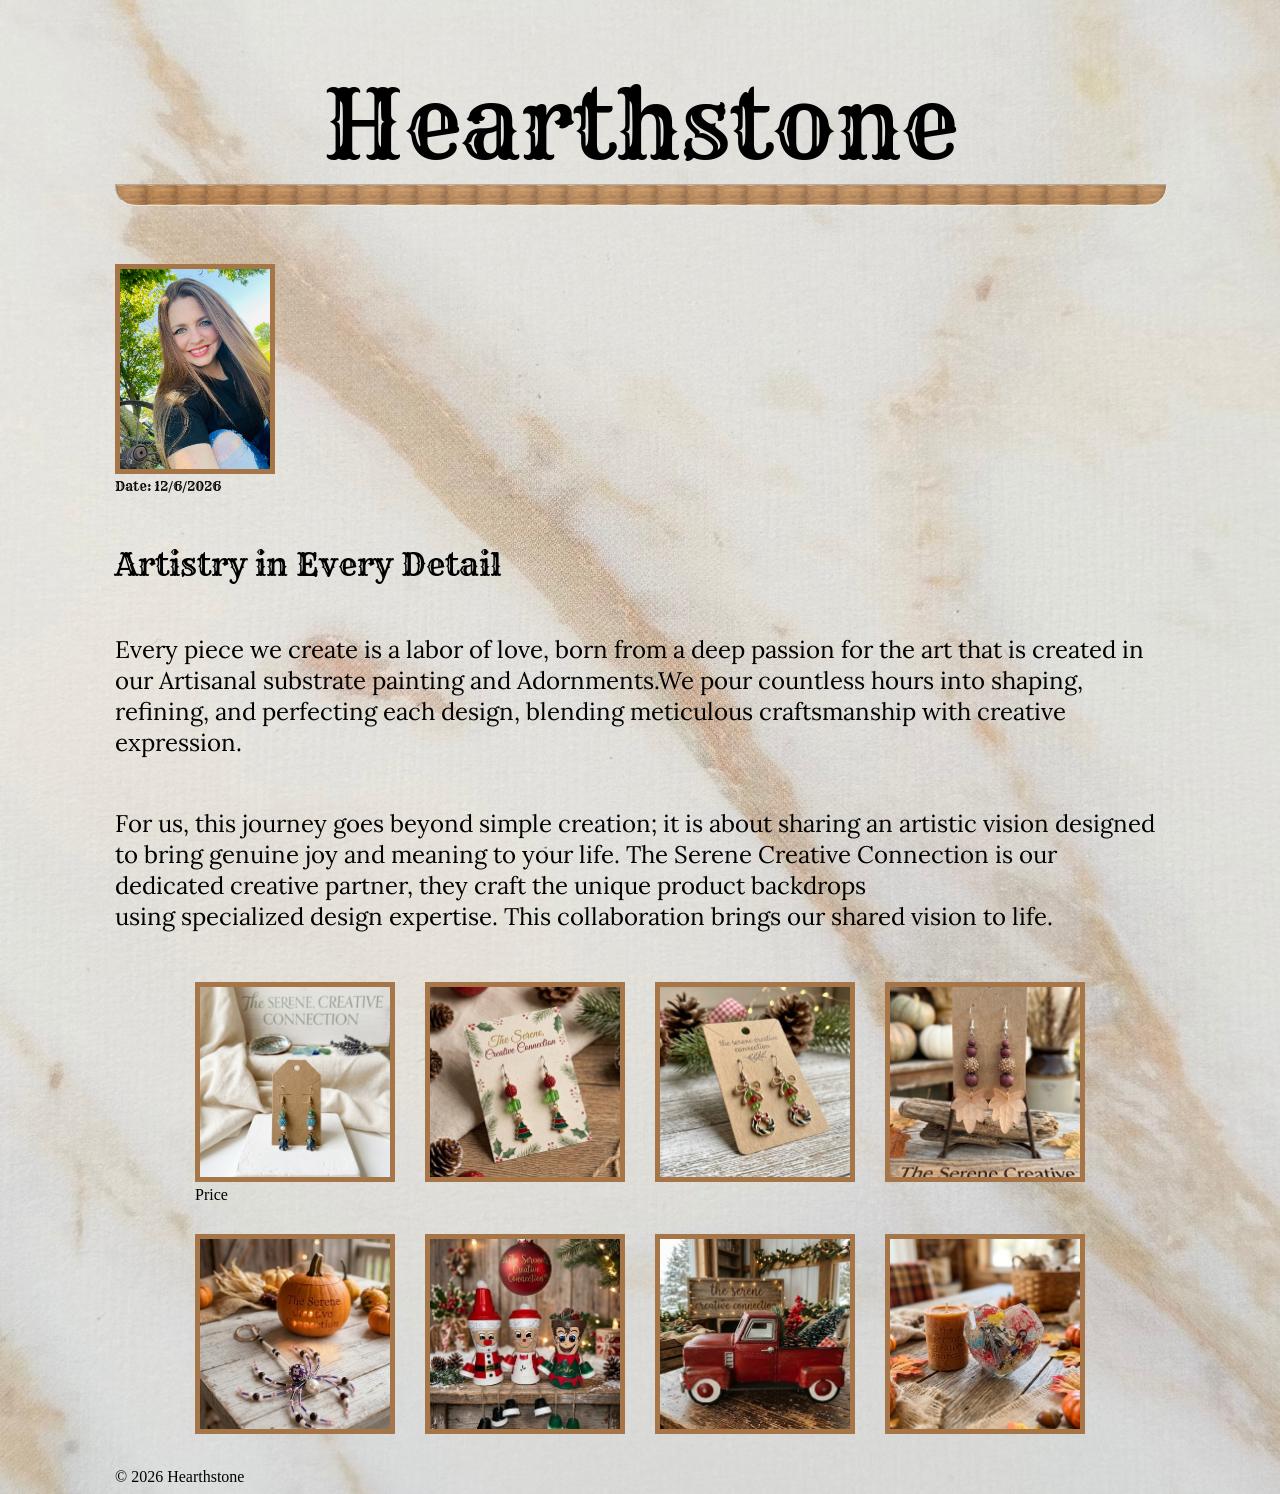
==== ambersHearthstoneSite.html @ c28906b8 "Initial commit" ====
<!DOCTYPE html>
<html lang="en">
    <head>
        <meta charset="UTF-8">
        <title>Hearthstone</title>
        <link rel="stylesheet" href="ambersHarthstoneSite.css">  <!--To the Master CSS-->
        <link rel="preconnect" href="https://fonts.googleapis.com">
        <link rel="preconnect" href="https://fonts.gstatic.com" crossorigin>
        <link href="https://fonts.googleapis.com/css2?family=Alkatra:wght@400..700&family=Lora:ital,wght@0,400..700;1,400..700&family=Rye&display=swap" rel="stylesheet">
    </head>
    <body>
        <div class="mainContainer">
            <header>
                <h1>Hearthstone</h1>
                <hr>
            </header>
            <main>
                <div class="imageForAuthor">
                    <img src="IMG_ambersPhotoforHearthstoneSite.jpg" alt="A warm, smiling woman with long red hair wearing a black top, posing outdoors with trees and greenery in the background.">  <!--Image of Author-->
                    <div id="date-display">Date: </div>
                </div>
                <div class="linkTag"><p><a></a></p></div> <!--FaceBookLink-->
                <section>   <!--Title of this exclamation of the paragraph-->
                    <h2 class="paragraphHeader">Artistry in Every Detail</h2> 
                    <!--Statement of what drives you and why you do it.-->
                    <p class="aboutUs">
                        Every piece we create is a labor of love, born from a deep passion for
                        the art that is created in our Artisanal substrate painting and Adornments.We pour countless hours into shaping,
                        refining, and perfecting each design, blending meticulous craftsmanship
                        with creative expression.
                    </p>
                    <p class="aboutUs"> 
                        For us, this journey goes beyond simple creation;
                        it is about sharing an artistic vision designed to bring genuine joy and meaning
                        to your life. The Serene Creative Connection is our dedicated creative partner, they craft the unique product backdrops<br>
                        using specialized design expertise. This collaboration brings our shared vision to life.
                    </p>
                </section>
                <div class="adornments">   <!--Images of Top Work that got most attention-->
                    <div class="wrapper">
                        <a href="OceanTurtleEarrings.html" target="_blank">
                            <img src="IMG_OceanTurtleEarrings.jpg" alt="Dangling earings featuring blue and green beads and dark turtle charms,
                             displayed on a brown card against a backdrop of draped fabric, an abalone shell, and lavender springs.">
                        </a><div class="overlay">Price</div>
                    </div>
                    <div>    
                        <a href="christmasTreeEarrings.html" target="_blank">
                            <img src="IMG_christmasTreeEarrings.jpg" alt="Festive dangling earings featuring a Christmas tree charm, green bead,
                             and red textured bead, displayed on holiday themed card surrounded by pinecones.">
                        </a>
                    </div>
                    <div>
                        <a href="christmasWreathEarrings.html" target="_blank">
                            <img src="IMG_christmasWreathEarrings.jpg" alt="Holiday dangling earings featuring a metallic bow,
                             small green and read beads, and festive Christmas wreath charm at the bottom.">
                        </a>
                    </div>
                    <div>
                        <a href="fallLeafEarrings.html" target="_blank">
                            <img src="IMG_fallLeafEarrings.jpg" alt="Dangling earings featuring purple and textured beige beads above a leaf shaped charm,
                             displaying on a jewelry card resting on miniature easel.">
                        </a>
                    </div>
                </div>
                <div class="artisanalSubstrate">
                    <a href="spiderKeyChain.html" target="_blank">
                        <img src="IMG_spiderKeyChain.jpg" alt="A beaded spider keychain with a patterned purple body, pink and white beaded legs,
                         resting on rustic wooden table in front of a small glowing pumpkin.">
                    </a>
                    <a href="potPeople.html" target="_blank">
                        <img src="IMG_potPeople.jpg" alt="Three decorative figurines styled like Santa Claus, Mrs. Claus, and a elf,
                         crafted from painted flower pots and sitting together on a ledge amidst holiday greenery and pinecones.">
                    </a>
                    <a href="chrismasTruk.html" target="_blank">
                        <img src="IMG_chrismasTruk.jpg" alt="A vintage style red toy truck carrying a miniature Christmas tree, red berries,
                         and a pinecone in its truck bed, parked on a wood surface in front of a sign reading 'The Serene Creative Connection.'">
                    </a>
                    <a href="resinHeart.html" target="_blank">
                        <img src="IMG_resinHeart.jpg" alt="A cylindrical pillar candle stamped with 'the serene creative connection' siting beside a heart shaped resin pice
                         featuring Jack and Sally resting on a surface decorated with autumn leaves and miniature pumpkins.">
                    </a>
                </div>
                <div>  <!--For other pages to go and see you work.-->
                    <a></a>
                    <a></a>
                </div>
            </main>
            <footer>&copy; 2026 Hearthstone</footer>  <!--Copy right tag-->
            <script>
                document.getElementById("date-display").innerHTML = "Date: " + new Date().toLocaleDateString();
                console.log("Current date displayed: " + new Date().toLocaleDateString());
            </script>
        </div>
    </body>
</html>
---- ambersHarthstoneSite.css ----
/*About Us Home Page*/

header > h1 {
    font-family: "Rye", serif;
    font-size: 6rem;
    font-weight:400;
    font-style: normal;
    text-align: center;
}

hr {
    background-image: url(IMG_wood.jpg);
    background-repeat: x;
    background-size: contain;
    width: 1050px;
    height: 20px;
    opacity: 0.7;  
    border-bottom-left-radius: 20px;
    border-bottom-right-radius: 20px;
    margin-top: -65px;
}

body {
    background-image: url(IMAGE_forHearthstoneBackground.jpeg);
    background-size: cover;
    background-repeat: no-repeat;
}

#date-display {
    font-family: "Rye", serif;
    font-optical-sizing: auto;
    font-weight: 300;
    font-style: normal;
    font-size: 0.8rem;
}

.mainContainer {
    max-width: 1050px;
    margin: 0 auto;
}

.imageForAuthor > img {
    width: 150px;
    height: 200px;
    margin-top: 50px;
    border: 5px solid rgb(166, 118, 72);
}


.paragraphHeader {
    font-family: "Rye", serif;
    font-weight: 400;
    font-style: normal;
    font-size: 2rem;
    margin-top: 50px;
}

p.aboutUs {
    font-family: "Lora", serif;
    font-optical-sizing: auto;
    font-weight: 400;
    font-style: normal;
    font-size: 1.5rem;
    margin-top: 50px;
    margin-bottom: 50px;
}

.adornments {
    display: flex;
    flex-direction: row;
    justify-content: center;
    margin: 30px;
    gap: 30px;
}

.adornments > div > a > img {
    width: 200px;
    height: 200px;
    object-fit: cover;
    box-sizing: border-box;
    border: 5px solid rgb(166, 118, 72);
}

.adornments > div > a > img:hover {
    cursor: pointer;
    transition: 0.3s cubic-bezier(1, 0, 0, 1);
    transform: scale(1.1);
    box-shadow: 0px 10px 20px rgba(0, 0, 2);
}

.artisanalSubstrate {
    display: flex;
    flex-direction: row;
    justify-content: center;
    margin: 30px;
    gap: 30px;
}

.artisanalSubstrate > a > img {
    width: 200px;
    height: 200px;
    object-fit: cover;
    box-sizing: border-box;
    border: 5px solid rgb(166, 118,72);
}

.artisanalSubstrate > a > img:hover {
    cursor: pointer;
    transition: 0.3s cubic-bezier(1, 0, 0, 1);
    transform: scale(1.1);
    box-shadow: 0px 10px 20px rgba(0, 0, 2);
}

/*Ocean Turtle Earrings Page*/

.oceanEarringImg {
    display: flex;
    justify-content: center;
    flex-direction: column;
    align-items: center;
}

.oceanEarringImg > img {
    width: 450px;
    height: 550px;
    margin-top: 50px;
    border: 5px solid rgb(166, 118, 72);
}

.turtleEarringsHeader {
    text-align: center;
}

.turtleEarringsHeader > h2 {
    font-family: "Rye", serif;
    font-weight: 400;
    font-style: normal;
    font-size: 2rem;
    margin-top: 100px;
}

.turtleEarrings {
    font-family: "Lora", serif;
    font-optical-sizing: auto;
    font-weight: 400;
    font-style: normal;
    font-size: 1.5rem;
    margin-top: 50px;
    margin-bottom: 50px;
    text-align: left; 
}

/*Christmas Tree Earrings Page*/

.christmasTreeImg {
    display: flex;
    justify-content: center;
    flex-direction: column;
    align-items: center;
}


.christmasTreeImg > img {
    width: 450px;
    height: 450px;
    margin-top: 50px;
    border: 5px solid rgb(166, 118, 72);
}

.christmasTreeEarringsHeader {
    text-align: center;
}

.christmasTreeEarringsHeader > h2 {
    font-family: "Rye", serif;
    font-weight: 400;
    font-style: normal;
    font-size: 2rem;
    margin-top: 100px;
}

.christmasTreeEarrings {
    font-family: "Lora", serif;
    font-optical-sizing: auto;
    font-weight: 400;
    font-style: normal;
    font-size: 1.5rem;
    margin-top: 50px;
    margin-bottom: 50px;
    text-align: left;
}

/*Christmas Wreath Earrings Page*/

.christmasWreathImg {
    display: flex;
    justify-content: center;
    flex-direction: column;
    align-items: center;
}

.christmasWreathImg > img {
    width: 550px;
    height: 500px;
    margin-top: 50px;
    border: 5px solid rgb(166, 118, 72);
}

.christmasWreathEarringsHeader {
    text-align: center;
}

.christmasWreathEarringsHeader > h2 {
    font-family: "Rye", serif;
    font-weight: 400;
    font-style: normal;
    font-size: 2rem;
    margin-top: 100px;
}

.christmasWreathEarrings {
    font-family: "Lora", serif;
    font-optical-sizing: auto;
    font-weight: 400;
    font-style: normal;
    font-size: 1.5rem;
    margin-top: 50px;
    margin-bottom: 50px;
    text-align: left;
}
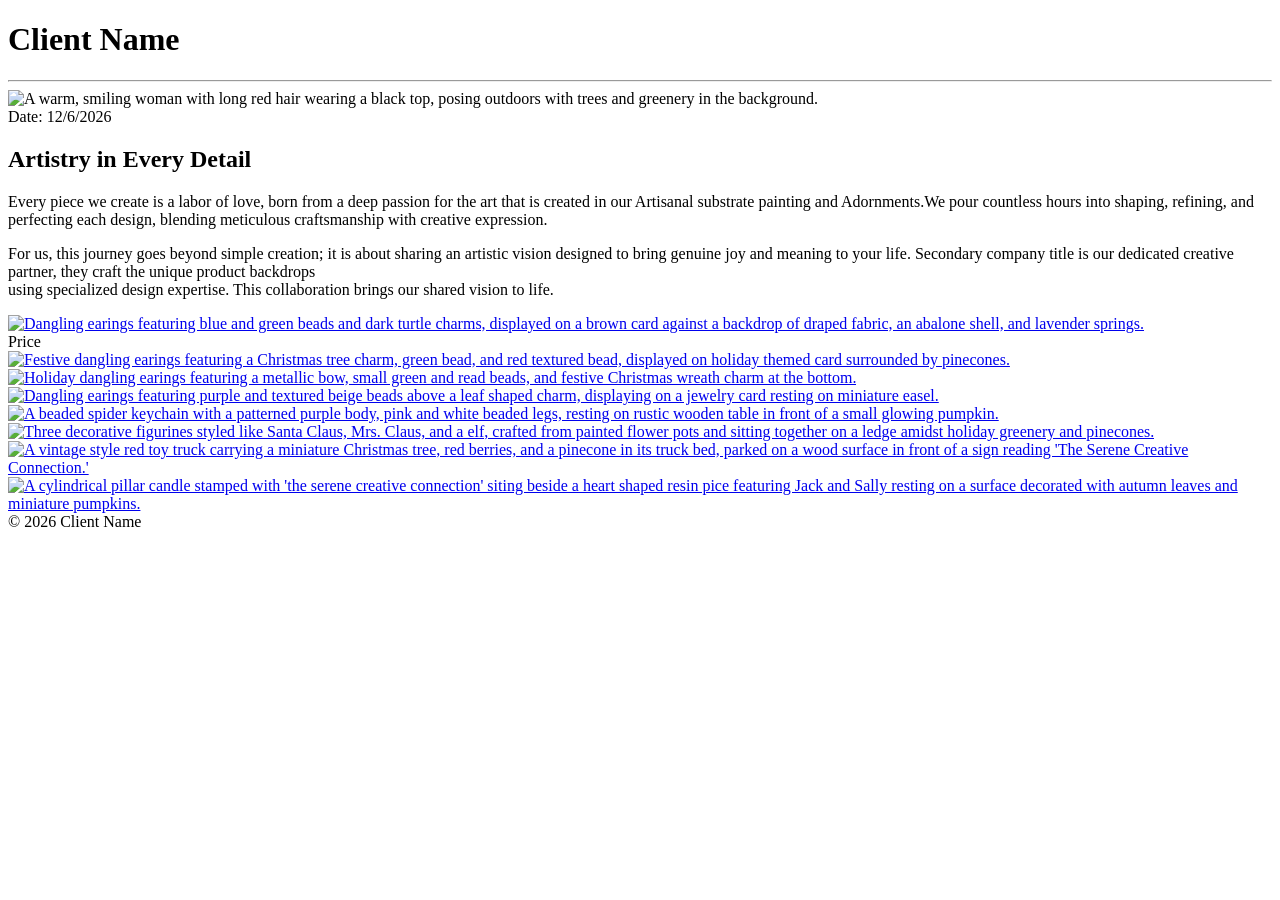
==== commit 4226cf3a: "Project changes" ====
--- a/ambersHearthstoneSite.html
+++ b/ambersHearthstoneSite.html
@@ -2,8 +2,8 @@
 <html lang="en">
     <head>
         <meta charset="UTF-8">
-        <title>Hearthstone</title>
-        <link rel="stylesheet" href="ambersHarthstoneSite.css">  <!--To the Master CSS-->
+        <title>Client Name</title>
+        <link rel="stylesheet" href="ClientSite.css">  <!--To the Master CSS-->
         <link rel="preconnect" href="https://fonts.googleapis.com">
         <link rel="preconnect" href="https://fonts.gstatic.com" crossorigin>
         <link href="https://fonts.googleapis.com/css2?family=Alkatra:wght@400..700&family=Lora:ital,wght@0,400..700;1,400..700&family=Rye&display=swap" rel="stylesheet">
@@ -11,12 +11,12 @@
     <body>
         <div class="mainContainer">
             <header>
-                <h1>Hearthstone</h1>
+                <h1>Client Name</h1>
                 <hr>
             </header>
             <main>
                 <div class="imageForAuthor">
-                    <img src="IMG_ambersPhotoforHearthstoneSite.jpg" alt="A warm, smiling woman with long red hair wearing a black top, posing outdoors with trees and greenery in the background.">  <!--Image of Author-->
+                    <img src="IMG_ClientNameSite.jpg" alt="A warm, smiling woman with long red hair wearing a black top, posing outdoors with trees and greenery in the background.">  <!--Image of Author-->
                     <div id="date-display">Date: </div>
                 </div>
                 <div class="linkTag"><p><a></a></p></div> <!--FaceBookLink-->
@@ -32,7 +32,7 @@
                     <p class="aboutUs"> 
                         For us, this journey goes beyond simple creation;
                         it is about sharing an artistic vision designed to bring genuine joy and meaning
-                        to your life. The Serene Creative Connection is our dedicated creative partner, they craft the unique product backdrops<br>
+                        to your life. Secondary company title is our dedicated creative partner, they craft the unique product backdrops<br>
                         using specialized design expertise. This collaboration brings our shared vision to life.
                     </p>
                 </section>
@@ -85,7 +85,7 @@
                     <a></a>
                 </div>
             </main>
-            <footer>&copy; 2026 Hearthstone</footer>  <!--Copy right tag-->
+            <footer>&copy; 2026 Client Name</footer>  <!--Copy right tag-->
             <script>
                 document.getElementById("date-display").innerHTML = "Date: " + new Date().toLocaleDateString();
                 console.log("Current date displayed: " + new Date().toLocaleDateString());
